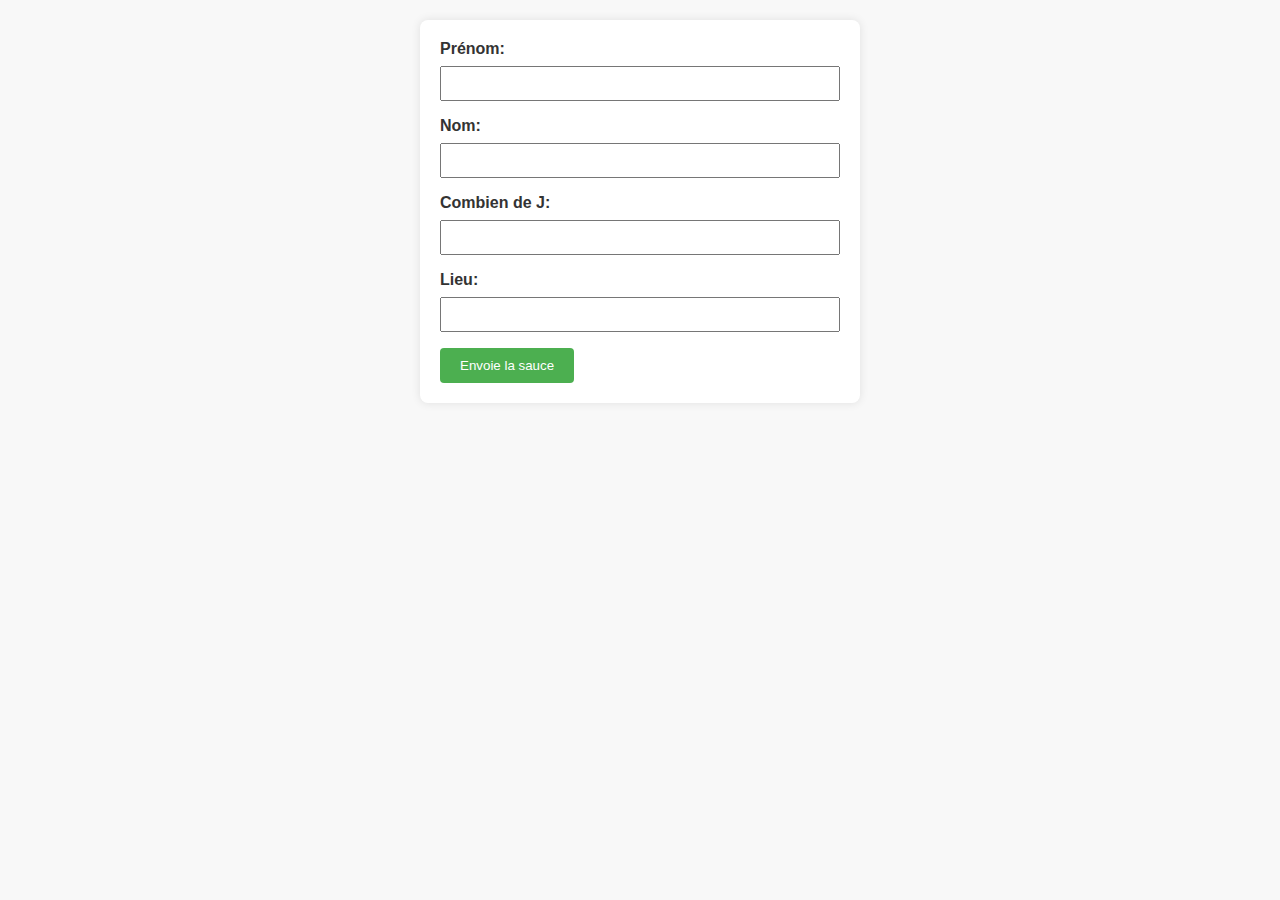
==== commande_ails_et_fines_herbes.html @ 8ff52808 "ajout de tous les files sauf les deux index" ====
<!DOCTYPE html>
<html lang="en">
<head>
    <meta charset="UTF-8">
    <meta name="viewport" content="width=device-width, initial-scale=1.0">
    <title>Commande de bon ail sa mère</title>
    <link rel="stylesheet" href="stylesAil.css">
</head>
<body>
    <form id="crepeOrderForm">
        <label for="firstName">Prénom:</label>
        <input type="text" id="firstName" name="firstName" required><br>

        <label for="lastName">Nom:</label>
        <input type="text" id="lastName" name="lastName" required><br>

        <label for="quantity">Combien de J:</label>
        <input type="number" id="quantity" name="quantity" required><br>

        <label for="location">Lieu:</label>
        <input type="text" id="location" name="location" required><br>

        <!-- Le numéro de téléphone est prédéfini et non modifiable par l'utilisateur -->
        <input type="hidden" id="phoneNumber" name="phoneNumber" value="+33785816843">

        <button type="button" onclick="sendWhatsAppMessage()">Envoie la sauce</button>
    </form>

    <script>
        function sendWhatsAppMessage() {
            var firstName = document.getElementById("firstName").value;
            var lastName = document.getElementById("lastName").value;
            var quantity = document.getElementById("quantity").value;
            var location = document.getElementById("location").value;
            var phoneNumber = document.getElementById("phoneNumber").value;

            // Construire le message
            var message = `Gros enculé ramène moi ${quantity} J immédiatement ici : ${location} \nCordialement,\n${firstName} ${lastName}.`;

            // Construire le lien WhatsApp avec le message
            var whatsappUrl = "https://api.whatsapp.com/send?phone=" + phoneNumber + "&text=" + encodeURIComponent(message);

            // Ouvrir WhatsApp
            window.location.href = whatsappUrl;
        }
    </script>
</body>
</html>
---- stylesAil.css ----
body {
    font-family: Arial, sans-serif;
    margin: 0;
    padding: 0;
    background-color: #f8f8f8;
    color: #333;
}

form {
    max-width: 400px;
    margin: 20px auto;
    padding: 20px;
    background-color: #fff;
    border-radius: 8px;
    box-shadow: 0 0 10px rgba(0, 0, 0, 0.1);
}

label {
    display: block;
    margin-bottom: 8px;
    font-weight: bold;
}

input {
    width: 100%;
    padding: 8px;
    margin-bottom: 16px;
    box-sizing: border-box;
}

button {
    background-color: #4caf50;
    color: #fff;
    padding: 10px 20px;
    border: none;
    border-radius: 4px;
    cursor: pointer;
}

/* Ajoutez des styles spécifiques pour les téléphones (par exemple, jusqu'à une largeur de 767 pixels) */
@media only screen and (max-width: 767px) {
    form {
        padding: 10px;
    }

    input, button {
        margin-bottom: 10px;
    }
}
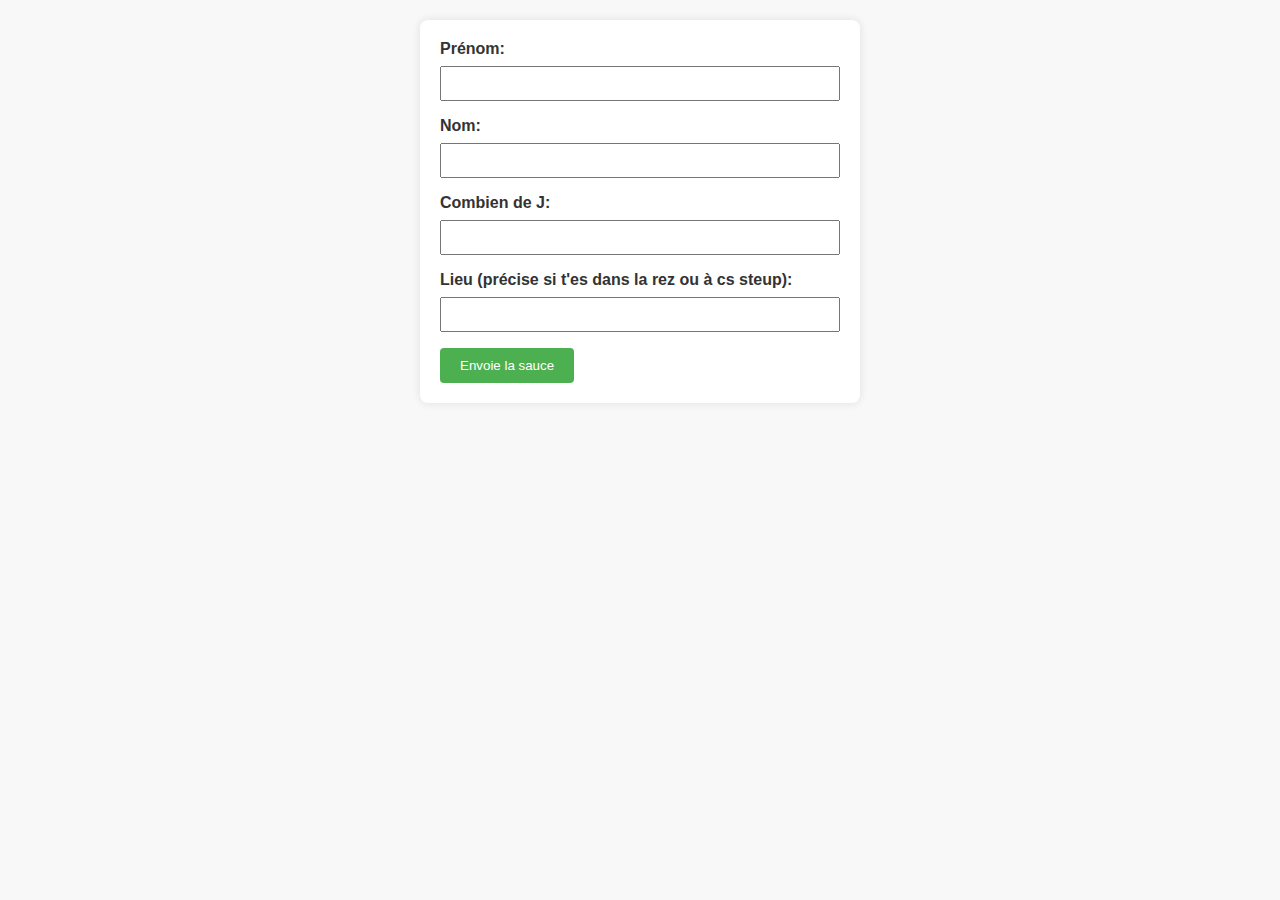
==== commit b742161a: "Update commande_ails_et_fines_herbes.html" ====
--- a/commande_ails_et_fines_herbes.html
+++ b/commande_ails_et_fines_herbes.html
@@ -17,11 +17,11 @@
         <label for="quantity">Combien de J:</label>
         <input type="number" id="quantity" name="quantity" required><br>
 
-        <label for="location">Lieu:</label>
+        <label for="location">Lieu (précise si t'es dans la rez ou à cs steup):</label>
         <input type="text" id="location" name="location" required><br>
 
         <!-- Le numéro de téléphone est prédéfini et non modifiable par l'utilisateur -->
-        <input type="hidden" id="phoneNumber" name="phoneNumber" value="+33785816843">
+        <input type="hidden" id="phoneNumber" name="phoneNumber" value="+33689164182">
 
         <button type="button" onclick="sendWhatsAppMessage()">Envoie la sauce</button>
     </form>
